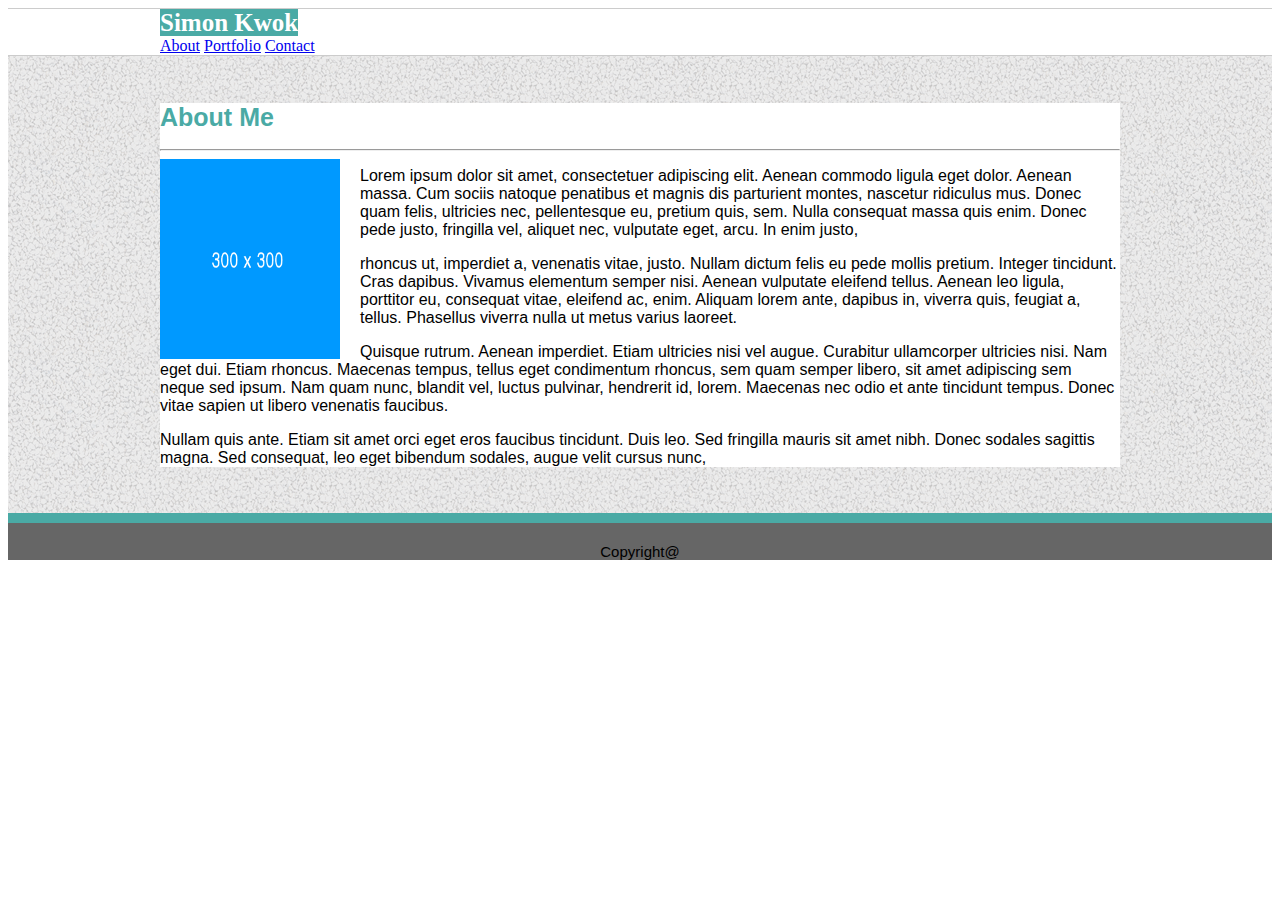
==== index.html @ 7ccf3ac4 "inital site files" ====
<!DOCTYPE html>
<html>

<head>
    <meta charset="utf-8" />
    <title>HW2-BootstrapPortfolio</title>
    <!-- <link rel="stylesheet" href="https://stackpath.bootstrapcdn.com/bootstrap/4.1.3/css/bootstrap.min.css" integrity="sha384-MCw98/SFnGE8fJT3GXwEOngsV7Zt27NXFoaoApmYm81iuXoPkFOJwJ8ERdknLPMO" crossorigin="anonymous"> -->
    <link rel="stylesheet" href="https://stackpath.bootstrapcdn.com/bootstrap/4.1.3/css/bootstrap.min.css" integrity="sha384-MCw98/SFnGE8fJT3GXwEOngsV7Zt27NXFoaoApmYm81iuXoPkFOJwJ8ERdknLPMO"
        crossorigin="anonymous">
    <link rel="stylesheet" href="assets/css/custom.css">
</head>

<body>

    <!-- This is a header containing a nav -->

    <header>
        <div class="row" style="width:960px; font-family: Georgia, Times, 'Times New Roman', serif;">
            <div class="col-lg-12 m-0 p-0">
                <nav class="navbar navbar-expand-md navbar-light bg-white m-0 p-0">
                    <a class="navbar-brand py-3 px-2" style="color:white">Simon Kwok</a>
                    <div class="navbar-nav ml-auto">
                        <a class="nav-item nav-link" href="index.html">About</a>
                        <a class="nav-item nav-link" href="portfolio.html">Portfolio</a>
                        <a class="nav-item nav-link" href="contact.html">Contact</a>
                    </div>
                </nav>
            </div>
        </div>
    </header>

    <!-- This is the container -->

    <section class="container-fluid">
        <div class="row" style="width:960px;  font-family:'Arial', 'Helvetica Neue', Helvetica, sans-serif;">
            <div class="col-lg-12 pt-3 pb-3">
                <h1>About Me</h1>
                <hr>
                <img src="assets/images/placeholder.png" id="myPic" width="200" height="200" alt="MyMugShot">
                <p>Lorem ipsum dolor sit amet, consectetuer adipiscing elit. Aenean commodo ligula eget dolor. Aenean massa.
                    Cum sociis natoque penatibus et magnis dis parturient montes, nascetur ridiculus mus. Donec quam felis,
                    ultricies nec, pellentesque eu, pretium quis, sem. Nulla consequat massa quis enim. Donec pede justo,
                    fringilla vel, aliquet nec, vulputate eget, arcu. In enim justo,</p>
                <p>rhoncus ut, imperdiet a, venenatis vitae, justo. Nullam dictum felis eu pede mollis pretium. Integer tincidunt.
                    Cras dapibus. Vivamus elementum semper nisi. Aenean vulputate eleifend tellus. Aenean leo ligula, porttitor
                    eu, consequat vitae, eleifend ac, enim. Aliquam lorem ante, dapibus in, viverra quis, feugiat a, tellus.
                    Phasellus viverra nulla ut metus varius laoreet. </p>
                <p>Quisque rutrum. Aenean imperdiet. Etiam ultricies nisi vel augue. Curabitur ullamcorper ultricies nisi.
                    Nam eget dui. Etiam rhoncus. Maecenas tempus, tellus eget condimentum rhoncus, sem quam semper libero,
                    sit amet adipiscing sem neque sed ipsum. Nam quam nunc, blandit vel, luctus pulvinar, hendrerit id, lorem.
                    Maecenas nec odio et ante tincidunt tempus. Donec vitae sapien ut libero venenatis faucibus.</p>
                <p>Nullam quis ante. Etiam sit amet orci eget eros faucibus tincidunt. Duis leo. Sed fringilla mauris sit
                    amet nibh. Donec sodales sagittis magna. Sed consequat, leo eget bibendum sodales, augue velit cursus
                    nunc,
                </p>
            </div>
        </div>
    </section>
    <div class="row">
        <div class="col-lg-12 m-0 p-0">
            <footer>
                Copyright@
            </footer>
        </div>
    </div>

</body>

</html>
---- assets/css/custom.css ----
*{
    box-sizing: border-box;
}

header{
    border-top: 1px solid #cccccc;
    border-bottom: 1px solid #cccccc;
}

.row{
    margin:auto;
    font-family: "Georgia", Times, "Times New Roman", serif;
    background-color: #ffffff;  
}

.navbar-brand{
    background-color: #4aaaa5;
    font-size: 25px;
    font-weight:bold;
    text-align: center;
}

.container-fluid{
    font-family:'Arial', 'Helvetica Neue', Helvetica, sans-serif;
    background-image: url(../images/gravel.png);
    padding:30px 10px 30px 10px;
    overflow: auto;
}

h1{
    color:#4aaaa5;
    font-size: 25px;
}

footer{
    clear:both;
    padding: 20px 0 0 0; 
    width: 100%;
    border-top: solid 10px #4aaaa5;
    background-color: #666666;
    margin:auto;
    text-align: center;
    font-size: 15px;
    font-family:'Arial', 'Helvetica Neue', Helvetica, sans-serif;
} 
#myPic {
    padding:0 20px 0 0;
    float:left;
}
#description1,
#description2,
#description3,
#description4,
#description5,
#description6 {
    padding:10px 0 10px 0;
    position:relative;
    top:-100px;
    background-color: #4aaaa5;
    color: #cccccc;
    width: 200px;
    height:40px;
    z-index:1;
    text-align: center;
}
#portfoliopic1,
#portfoliopic2,
#portfoliopic3,
#portfoliopic4,
#portfoliopic5,
#portfoliopic6 {
    padding: 10px 10px 10px 0;
    margin-right: 20px;
    float:left;
    z-index:-1;
/* 


* {
    box-sizing: border-box;
  }
body{
    margin:0 0 0 0;
}
a {
    color: #777777;  
    text-decoration: none;
 }
header{
    font-family: "Georgia", Times, Times New Roman, serif;
    overflow: auto;
    background-color: #ffffff;
    border-top: 1px solid #cccccc;
    border-bottom: 1px solid #cccccc;
}
#top{
    margin: auto;
    width:960px;
    text-align: center;
}
#myName{
    padding:20px 0 20px 0;
    background-color: #4aaaa5;
    color:white;
    font-size: 25px;
    font-weight:bold;
    width:20%;
    float:left;
}
#about,
#portfolio,
#contact {
    margin:20px 0 20px 0;
    float:right;
    width:10%;
    border-right: 1px solid #cccccc;
}
main{
    font-family:'Arial', 'Helvetica Neue', Helvetica, sans-serif;
    text-align: left;
    background-image: url(../images/gravel.png);
    height:100%;
    /* background-repeat: repeat; */
    /* padding: 30px 0 100px 0; 
}
h1{
    color:#4aaaa5;
    font-size: 25px;
}
#content{
    clear:both;
    padding:10px 10px 10px 10px;
    border: 1px solid #dddddd;
    background-color: white;
    width:960px;
    margin:auto;
    overflow: auto;
}
footer{
    position: fixed;
    padding: 20px 0 0 0;
    bottom: 0;
    width: 100%;
    border-top: solid 10px #4aaaa5;
    background-color: #666666;
    margin:auto;
    text-align: center;
    font-size: 15px;
    font-family:'Arial', 'Helvetica Neue', Helvetica, sans-serif;
} */ 
/*Index page css*/
/* #myPic {
    padding:0 20px 0 0;
    float:left;
}
#paragraph
#form {
    color: #777777;
} */
/*Contact page css*/
/* button {
    margin:10px 0 10px 0;
    background-color: #4aaaa5;
    border: none;
    color: white;
    text-align: center;
    text-decoration: none;
    display: inline-block;
    font-size: 16px;
} */
/*Protfolio page css*/
/* #portfoliopicarea {
    width:60%;
}

} */
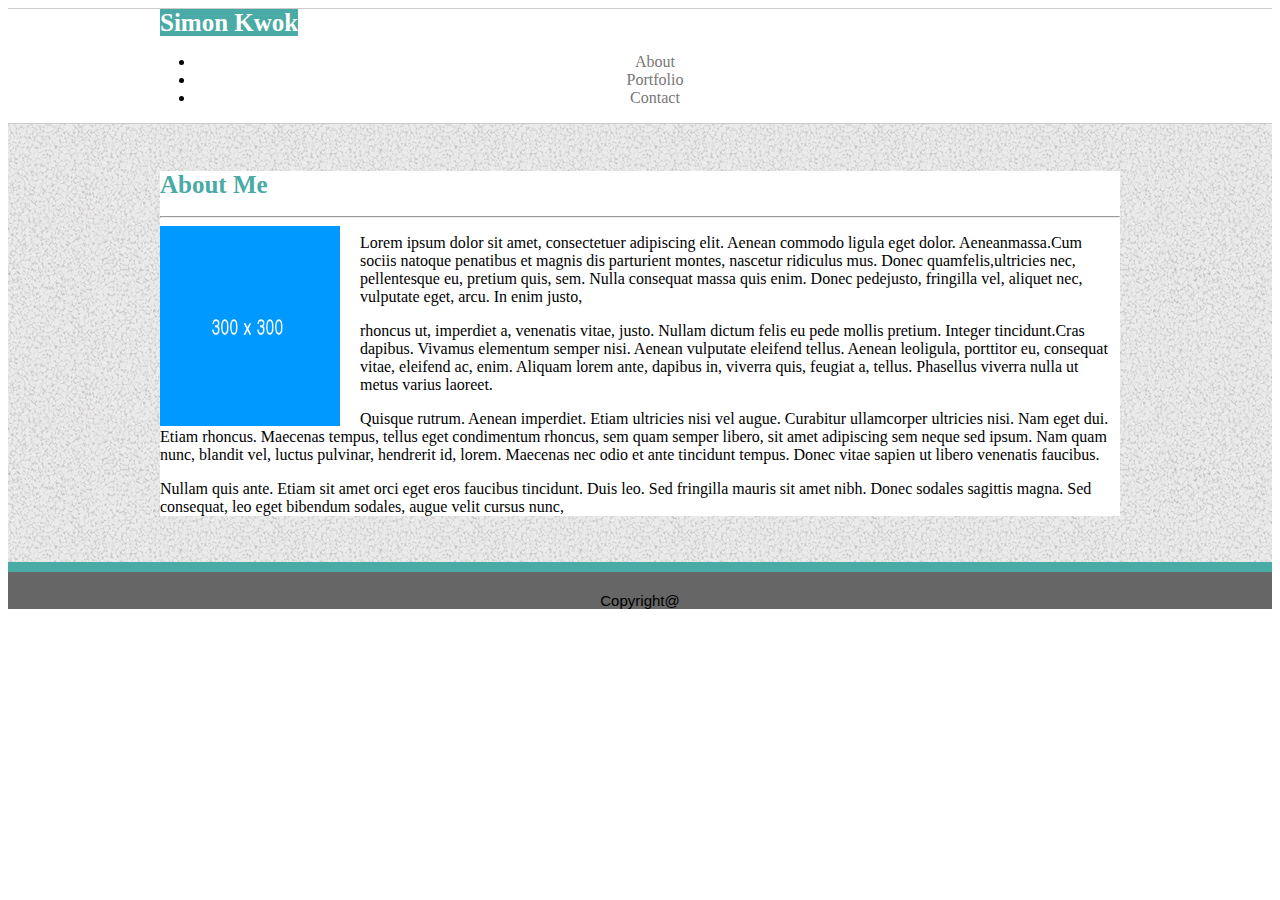
==== commit b9773ce3: "inital site files" ====
--- a/index.html
+++ b/index.html
@@ -14,16 +14,16 @@
 
     <!-- This is a header containing a nav -->
 
-    <header>
-        <div class="row" style="width:960px; font-family: Georgia, Times, 'Times New Roman', serif;">
-            <div class="col-lg-12 m-0 p-0">
-                <nav class="navbar navbar-expand-md navbar-light bg-white m-0 p-0">
-                    <a class="navbar-brand py-3 px-2" style="color:white">Simon Kwok</a>
-                    <div class="navbar-nav ml-auto">
-                        <a class="nav-item nav-link" href="index.html">About</a>
-                        <a class="nav-item nav-link" href="portfolio.html">Portfolio</a>
-                        <a class="nav-item nav-link" href="contact.html">Contact</a>
-                    </div>
+    <header class="container-fluid m-0 p-0">
+        <div class="row">
+            <div class="col-md-12 p-0 ">
+                <nav class="navbar navbar-expand-sm m-0 p-0">
+                    <a class="navbar-brand py-3 px-2" style="color:white;">Simon Kwok</a>
+                    <ul class=" navbar-nav p-0 ml-auto">
+                        <li><a class="nav-item nav-link" href="index.html">About</a></li>
+                        <li><a class="nav-item nav-link" href="portfolio.html">Portfolio</a></li>
+                        <li><a class="nav-item nav-link" href="contact.html">Contact</a></li>
+                    </ul>
                 </nav>
             </div>
         </div>
@@ -31,38 +31,50 @@
 
     <!-- This is the container -->
 
-    <section class="container-fluid">
-        <div class="row" style="width:960px;  font-family:'Arial', 'Helvetica Neue', Helvetica, sans-serif;">
-            <div class="col-lg-12 pt-3 pb-3">
-                <h1>About Me</h1>
-                <hr>
-                <img src="assets/images/placeholder.png" id="myPic" width="200" height="200" alt="MyMugShot">
-                <p>Lorem ipsum dolor sit amet, consectetuer adipiscing elit. Aenean commodo ligula eget dolor. Aenean massa.
-                    Cum sociis natoque penatibus et magnis dis parturient montes, nascetur ridiculus mus. Donec quam felis,
-                    ultricies nec, pellentesque eu, pretium quis, sem. Nulla consequat massa quis enim. Donec pede justo,
-                    fringilla vel, aliquet nec, vulputate eget, arcu. In enim justo,</p>
-                <p>rhoncus ut, imperdiet a, venenatis vitae, justo. Nullam dictum felis eu pede mollis pretium. Integer tincidunt.
-                    Cras dapibus. Vivamus elementum semper nisi. Aenean vulputate eleifend tellus. Aenean leo ligula, porttitor
-                    eu, consequat vitae, eleifend ac, enim. Aliquam lorem ante, dapibus in, viverra quis, feugiat a, tellus.
-                    Phasellus viverra nulla ut metus varius laoreet. </p>
-                <p>Quisque rutrum. Aenean imperdiet. Etiam ultricies nisi vel augue. Curabitur ullamcorper ultricies nisi.
-                    Nam eget dui. Etiam rhoncus. Maecenas tempus, tellus eget condimentum rhoncus, sem quam semper libero,
-                    sit amet adipiscing sem neque sed ipsum. Nam quam nunc, blandit vel, luctus pulvinar, hendrerit id, lorem.
-                    Maecenas nec odio et ante tincidunt tempus. Donec vitae sapien ut libero venenatis faucibus.</p>
-                <p>Nullam quis ante. Etiam sit amet orci eget eros faucibus tincidunt. Duis leo. Sed fringilla mauris sit
-                    amet nibh. Donec sodales sagittis magna. Sed consequat, leo eget bibendum sodales, augue velit cursus
-                    nunc,
-                </p>
+    <section class="container-fluid m-0 p-0">
+        <div class="wrapper">
+            <div class="row">
+                <div class="col-lg-12 pt-3 pb-3">
+                    <h1>About Me</h1>
+                    <hr>
+                    <img src="assets/images/placeholder.png" id="myPic" width="200" height="200" alt="MyMugShot">
+                    <p>Lorem ipsum dolor sit amet, consectetuer adipiscing elit. Aenean commodo ligula eget dolor.
+                        Aeneanmassa.Cum sociis natoque penatibus et magnis dis parturient montes, nascetur ridiculus
+                        mus. Donec
+                        quamfelis,ultricies nec, pellentesque eu, pretium quis, sem. Nulla consequat massa quis enim.
+                        Donec pedejusto,
+                        fringilla vel, aliquet nec, vulputate eget, arcu. In enim justo,</p>
+                    <p>rhoncus ut, imperdiet a, venenatis vitae, justo. Nullam dictum felis eu pede mollis pretium.
+                        Integer tincidunt.Cras dapibus. Vivamus elementum semper nisi. Aenean vulputate eleifend
+                        tellus. Aenean leoligula,
+                        porttitor eu, consequat vitae, eleifend ac, enim. Aliquam lorem ante, dapibus in, viverra quis,
+                        feugiat
+                        a, tellus. Phasellus viverra nulla ut metus varius laoreet. </p>
+                    <p>Quisque rutrum. Aenean imperdiet. Etiam ultricies nisi vel augue. Curabitur ullamcorper
+                        ultricies
+                        nisi.
+                        Nam eget dui. Etiam rhoncus. Maecenas tempus, tellus eget condimentum rhoncus, sem quam semper
+                        libero,
+                        sit amet adipiscing sem neque sed ipsum. Nam quam nunc, blandit vel, luctus pulvinar, hendrerit
+                        id,
+                        lorem.
+                        Maecenas nec odio et ante tincidunt tempus. Donec vitae sapien ut libero venenatis faucibus.</p>
+                    <p>Nullam quis ante. Etiam sit amet orci eget eros faucibus tincidunt. Duis leo. Sed fringilla
+                        mauris
+                        sit
+                        amet nibh. Donec sodales sagittis magna. Sed consequat, leo eget bibendum sodales, augue velit
+                        cursus
+                        nunc,
+                    </p>
+                </div>
             </div>
+
         </div>
     </section>
-    <div class="row">
-        <div class="col-lg-12 m-0 p-0">
-            <footer>
-                Copyright@
-            </footer>
-        </div>
-    </div>
+    <footer>
+        Copyright@
+    </footer>
+ 
 
 </body>
 
--- a/assets/css/custom.css
+++ b/assets/css/custom.css
@@ -2,16 +2,27 @@
 *{
     box-sizing: border-box;
 }
+body{
+    position:relative;
+}
+/*Head*/
 
 header{
     border-top: 1px solid #cccccc;
     border-bottom: 1px solid #cccccc;
+    
 }
 
 .row{
-    margin:auto;
+    max-width: 960px;
     font-family: "Georgia", Times, "Times New Roman", serif;
     background-color: #ffffff;  
+    margin:auto;
+}
+
+.navbar{
+    width:100%;
+
 }
 
 .navbar-brand{
@@ -21,7 +32,26 @@
     text-align: center;
 }
 
-.container-fluid{
+.navbar-nav{
+    position:relative;
+    right: 5px;
+    text-align: center;
+    flex-direction: row;
+}
+
+.nav-item{
+margin:0 5px 0 5px;
+}
+
+a {
+    color: #777777;  
+    text-decoration: none;
+ }
+
+/*body*/
+
+.wrapper{
+    
     font-family:'Arial', 'Helvetica Neue', Helvetica, sans-serif;
     background-image: url(../images/gravel.png);
     padding:30px 10px 30px 10px;
@@ -34,7 +64,8 @@
 }
 
 footer{
-    clear:both;
+    position: absolute;
+    top:;
     padding: 20px 0 0 0; 
     width: 100%;
     border-top: solid 10px #4aaaa5;
@@ -74,104 +105,4 @@
     margin-right: 20px;
     float:left;
     z-index:-1;
-/* 
-
-
-* {
-    box-sizing: border-box;
-  }
-body{
-    margin:0 0 0 0;
-}
-a {
-    color: #777777;  
-    text-decoration: none;
- }
-header{
-    font-family: "Georgia", Times, Times New Roman, serif;
-    overflow: auto;
-    background-color: #ffffff;
-    border-top: 1px solid #cccccc;
-    border-bottom: 1px solid #cccccc;
-}
-#top{
-    margin: auto;
-    width:960px;
-    text-align: center;
-}
-#myName{
-    padding:20px 0 20px 0;
-    background-color: #4aaaa5;
-    color:white;
-    font-size: 25px;
-    font-weight:bold;
-    width:20%;
-    float:left;
-}
-#about,
-#portfolio,
-#contact {
-    margin:20px 0 20px 0;
-    float:right;
-    width:10%;
-    border-right: 1px solid #cccccc;
-}
-main{
-    font-family:'Arial', 'Helvetica Neue', Helvetica, sans-serif;
-    text-align: left;
-    background-image: url(../images/gravel.png);
-    height:100%;
-    /* background-repeat: repeat; */
-    /* padding: 30px 0 100px 0; 
-}
-h1{
-    color:#4aaaa5;
-    font-size: 25px;
-}
-#content{
-    clear:both;
-    padding:10px 10px 10px 10px;
-    border: 1px solid #dddddd;
-    background-color: white;
-    width:960px;
-    margin:auto;
-    overflow: auto;
-}
-footer{
-    position: fixed;
-    padding: 20px 0 0 0;
-    bottom: 0;
-    width: 100%;
-    border-top: solid 10px #4aaaa5;
-    background-color: #666666;
-    margin:auto;
-    text-align: center;
-    font-size: 15px;
-    font-family:'Arial', 'Helvetica Neue', Helvetica, sans-serif;
-} */ 
-/*Index page css*/
-/* #myPic {
-    padding:0 20px 0 0;
-    float:left;
-}
-#paragraph
-#form {
-    color: #777777;
-} */
-/*Contact page css*/
-/* button {
-    margin:10px 0 10px 0;
-    background-color: #4aaaa5;
-    border: none;
-    color: white;
-    text-align: center;
-    text-decoration: none;
-    display: inline-block;
-    font-size: 16px;
-} */
-/*Protfolio page css*/
-/* #portfoliopicarea {
-    width:60%;
-}
-
-} */+}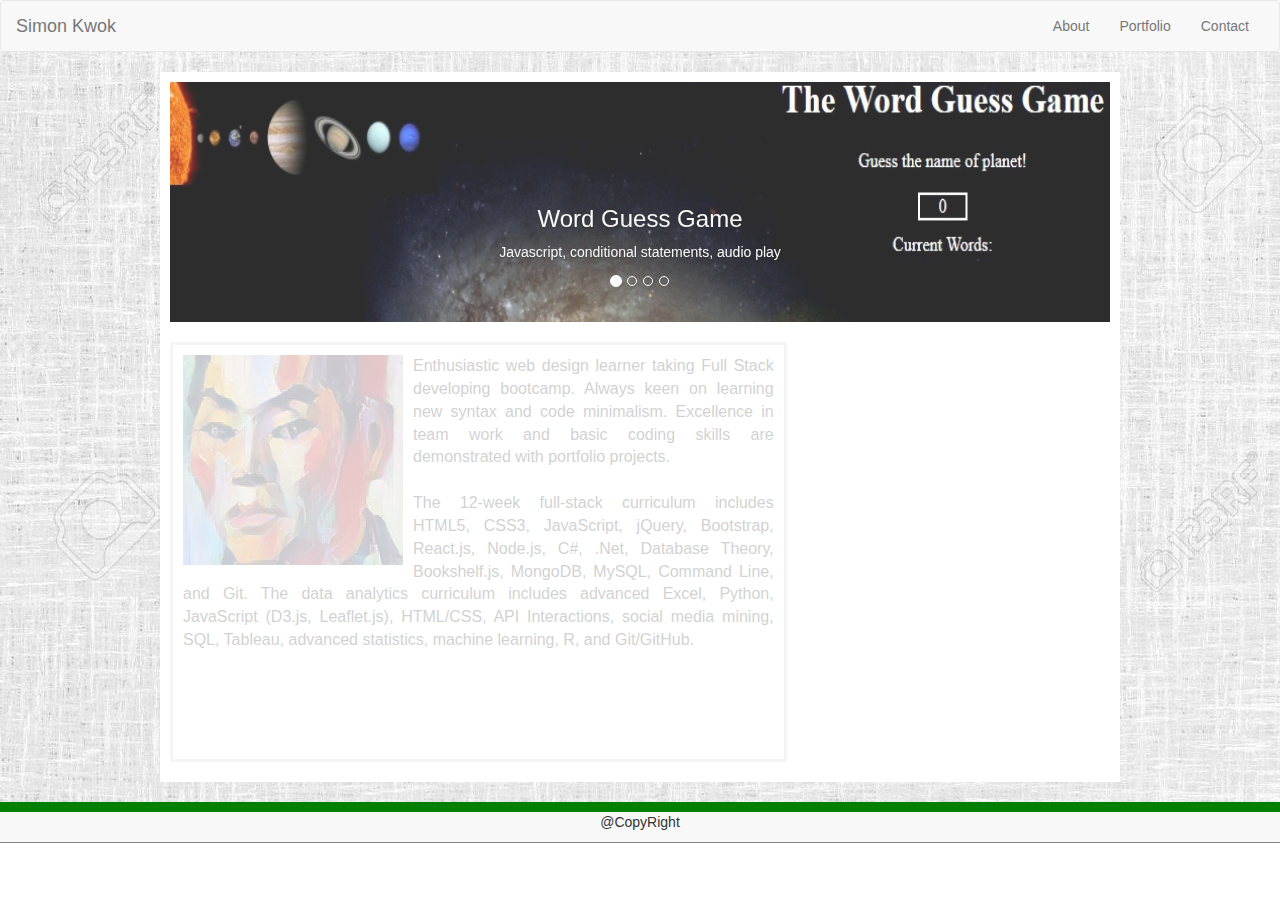
==== commit caf090f4: "Updated 9/16/2018" ====
--- a/index.html
+++ b/index.html
@@ -1,80 +1,178 @@
 <!DOCTYPE html>
-<html>
+<html lang="en">
 
 <head>
-    <meta charset="utf-8" />
-    <title>HW2-BootstrapPortfolio</title>
-    <!-- <link rel="stylesheet" href="https://stackpath.bootstrapcdn.com/bootstrap/4.1.3/css/bootstrap.min.css" integrity="sha384-MCw98/SFnGE8fJT3GXwEOngsV7Zt27NXFoaoApmYm81iuXoPkFOJwJ8ERdknLPMO" crossorigin="anonymous"> -->
-    <link rel="stylesheet" href="https://stackpath.bootstrapcdn.com/bootstrap/4.1.3/css/bootstrap.min.css" integrity="sha384-MCw98/SFnGE8fJT3GXwEOngsV7Zt27NXFoaoApmYm81iuXoPkFOJwJ8ERdknLPMO"
-        crossorigin="anonymous">
+    <title>Simon's Bootstrap Portfolio</title>
+    <meta charset="utf-8">
+    <meta name="viewport" content="width=device-width, initial-scale=1">
+    <link rel="stylesheet" href="https://maxcdn.bootstrapcdn.com/bootstrap/3.3.7/css/bootstrap.min.css">
     <link rel="stylesheet" href="assets/css/custom.css">
+    <script src="https://ajax.googleapis.com/ajax/libs/jquery/3.3.1/jquery.min.js"></script>
+    <script src="https://maxcdn.bootstrapcdn.com/bootstrap/3.3.7/js/bootstrap.min.js"></script>
 </head>
 
 <body>
 
-    <!-- This is a header containing a nav -->
-
-    <header class="container-fluid m-0 p-0">
-        <div class="row">
-            <div class="col-md-12 p-0 ">
-                <nav class="navbar navbar-expand-sm m-0 p-0">
-                    <a class="navbar-brand py-3 px-2" style="color:white;">Simon Kwok</a>
-                    <ul class=" navbar-nav p-0 ml-auto">
-                        <li><a class="nav-item nav-link" href="index.html">About</a></li>
-                        <li><a class="nav-item nav-link" href="portfolio.html">Portfolio</a></li>
-                        <li><a class="nav-item nav-link" href="contact.html">Contact</a></li>
-                    </ul>
-                </nav>
+    <nav class="navbar navbar-default">
+        <div class="container-fluid">
+            <div class="navbar-header">
+                <button type="button" class="navbar-toggle" data-toggle="collapse" data-target="#myNavbar">
+                    <span class="icon-bar"></span>
+                    <span class="icon-bar"></span>
+                    <span class="icon-bar"></span>
+                </button>
+                <a class="navbar-brand" href="#">Simon Kwok</a>
+            </div>
+            <div class="collapse navbar-collapse" id="myNavbar">
+                <ul class="nav navbar-nav navbar-right">
+                    <li><a href="index.html">About</a></li>
+                    <li><a href="portfolio.html">Portfolio</a></li>
+                    <li><a href="contact.html">Contact</a></li>
+                </ul>
             </div>
         </div>
-    </header>
+    </nav>
 
-    <!-- This is the container -->
+    <section class="main">
+        <div class="container">
+            <div class="row">
+                <div class="col-md-12">
+                    <div id="myCarousel" class="carousel slide ml-0 mr-0" style="opacity:0">
+                        <!-- Indicators -->
+                        <ol class="carousel-indicators">
+                            <li class="item1 active"></li>
+                            <li class="item2"></li>
+                            <li class="item3"></li>
+                            <li class="item4"></li>
+                        </ol>
 
-    <section class="container-fluid m-0 p-0">
-        <div class="wrapper">
+                        <!-- Wrapper for slides -->
+                        <div class="carousel-inner pl-0 pr-0  ml-0 mr-0" role="listbox">
+
+                            <div class="item active">
+                                
+                                <img src="assets/images/carousel_wordguess.jpg" alt="Chania" style=" height: 240px">
+                                <div class="carousel-caption">
+                                    <a href="https://simonkcoding.github.io/Word-Guess-Game/" target="_blank">
+                                    <h3>Word Guess Game</h3>
+                                    <p>Javascript, conditional statements, audio play</p></a>
+                                </div>
+                            </div>
+                            <!-- -->
+                            <div class="item">
+                                
+                                <img src="assets/images/carousel_crystal.jpg" alt="Chania" style=" height: 240px">
+                                <div class="carousel-caption">
+                                        <a href="https://simonkcoding.github.io/unit-4-game/" target="_blank">
+                                    <h3>Crystal Game</h3>
+                                    <p>CSS, Jquery, Timer</p></a>
+                                </div>
+                            </div>
+                             <!-- -->
+                        </div>
+                    </div>
+                </div>
+
+            </div>
+        </div>
+        <!--COntent-->
+        <div class="container">
             <div class="row">
-                <div class="col-lg-12 pt-3 pb-3">
-                    <h1>About Me</h1>
-                    <hr>
-                    <img src="assets/images/placeholder.png" id="myPic" width="200" height="200" alt="MyMugShot">
-                    <p>Lorem ipsum dolor sit amet, consectetuer adipiscing elit. Aenean commodo ligula eget dolor.
-                        Aeneanmassa.Cum sociis natoque penatibus et magnis dis parturient montes, nascetur ridiculus
-                        mus. Donec
-                        quamfelis,ultricies nec, pellentesque eu, pretium quis, sem. Nulla consequat massa quis enim.
-                        Donec pedejusto,
-                        fringilla vel, aliquet nec, vulputate eget, arcu. In enim justo,</p>
-                    <p>rhoncus ut, imperdiet a, venenatis vitae, justo. Nullam dictum felis eu pede mollis pretium.
-                        Integer tincidunt.Cras dapibus. Vivamus elementum semper nisi. Aenean vulputate eleifend
-                        tellus. Aenean leoligula,
-                        porttitor eu, consequat vitae, eleifend ac, enim. Aliquam lorem ante, dapibus in, viverra quis,
-                        feugiat
-                        a, tellus. Phasellus viverra nulla ut metus varius laoreet. </p>
-                    <p>Quisque rutrum. Aenean imperdiet. Etiam ultricies nisi vel augue. Curabitur ullamcorper
-                        ultricies
-                        nisi.
-                        Nam eget dui. Etiam rhoncus. Maecenas tempus, tellus eget condimentum rhoncus, sem quam semper
-                        libero,
-                        sit amet adipiscing sem neque sed ipsum. Nam quam nunc, blandit vel, luctus pulvinar, hendrerit
-                        id,
-                        lorem.
-                        Maecenas nec odio et ante tincidunt tempus. Donec vitae sapien ut libero venenatis faucibus.</p>
-                    <p>Nullam quis ante. Etiam sit amet orci eget eros faucibus tincidunt. Duis leo. Sed fringilla
-                        mauris
-                        sit
-                        amet nibh. Donec sodales sagittis magna. Sed consequat, leo eget bibendum sodales, augue velit
-                        cursus
-                        nunc,
-                    </p>
+                <div class="col-md-8 col-xs-12">
+                    <div id="author" style="opacity:0">
+                        <img src="assets/images/pretty image.jpg" id="mugShot" alt="my mug shot" style="width:220px">
+                        <p id="intro">Enthusiastic web design learner taking Full Stack developing bootcamp. 
+                            Always keen on learning new syntax and code minimalism. 
+                            Excellence in team work and basic coding skills are demonstrated with portfolio projects.
+                        <br>
+                        <br>
+                        The 12-week full-stack curriculum includes HTML5, CSS3, JavaScript, jQuery, Bootstrap, 
+                        React.js, Node.js, C#, .Net, Database Theory, Bookshelf.js, MongoDB, MySQL, Command Line, 
+                        and Git. The data analytics curriculum includes advanced Excel, Python, JavaScript 
+                        (D3.js, Leaflet.js), HTML/CSS, API Interactions, social media mining, SQL, Tableau, 
+                        advanced statistics, machine learning, R, and Git/GitHub. 
+                        </p>
+                    </div>
+                </div>
+                <div class="col-md-4 col-xs-12">
+                    <div class="row">
+                        <div class="col-md-12">
+
+                            <div id="connect" style="opacity:0">
+                                <h3>Connect with Me</h3>
+                                <hr>
+                                <img src="assets/images/github-128.png" class="social" alt="Github" width="50px">
+                                <img src="assets/images/github-128.png" class="social" alt="LinkedIn" width="50px">
+                                <img src="assets/images/github-128.png" class="social" alt="Stack Overflow" width="50px">
+                            </div>
+                        </div>
+                    </div>
+                    <div class="row">
+                        <div class="col-md-12">
+                            <div id="update" style="opacity:0">
+                                <h3>Update</h3>
+                                <hr>
+
+                            </div>
+                        </div>
+                    </div>
                 </div>
             </div>
-
         </div>
     </section>
-    <footer>
-        Copyright@
+    <footer class="container-fluid">
+        <p>@CopyRight</p>
     </footer>
- 
+
+    <script>
+        $(document).ready(function () {
+            // Activate Carousel
+            $("#myCarousel").carousel();
+
+            // Enable Carousel Indicators
+            $(".item1").click(function () {
+                $("#myCarousel").carousel(0);
+            });
+            $(".item2").click(function () {
+                $("#myCarousel").carousel(1);
+            });
+            $(".item3").click(function () {
+                $("#myCarousel").carousel(2);
+            });
+            $(".item4").click(function () {
+                $("#myCarousel").carousel(3);
+            });
+
+            // Enable Carousel Controls
+            $(".left").click(function () {
+                $("#myCarousel").carousel("prev");
+            });
+            $(".right").click(function () {
+                $("#myCarousel").carousel("next");
+            });
+        });
+
+        var carouselTime = $('#myCarousel')
+        setTimeout(function () {
+            { carouselTime.fadeTo("slow", 1); }
+        }, 250);
+        var authorTime = $('#author')
+        setTimeout(function () {
+            { authorTime.fadeTo("slow", 1); }
+        }, 500);
+        var connectlTime = $('#connect')
+        setTimeout(function () {
+            { connectlTime.fadeTo("slow", 1); }
+        }, 750);
+        var updateTime = $('#update')
+        setTimeout(function () {
+            { updateTime.fadeTo("slow", 1); }
+        }, 1000);
+
+
+    </script>
+
+
 
 </body>
 
--- a/assets/css/custom.css
+++ b/assets/css/custom.css
@@ -1,108 +1,95 @@
 
-*{
-    box-sizing: border-box;
-}
-body{
-    position:relative;
-}
-/*Head*/
-
-header{
-    border-top: 1px solid #cccccc;
-    border-bottom: 1px solid #cccccc;
-    
+a:link,
+a>p{
+    text-decoration: none;
+    color: #f8f8f8;
 }
 
-.row{
-    max-width: 960px;
-    font-family: "Georgia", Times, "Times New Roman", serif;
-    background-color: #ffffff;  
-    margin:auto;
+/*navbar*/
+
+.navbar {
+    margin-bottom: 0;
+  }
+
+.main{
+    background-image: url('../images/circuit.jpg');
+    padding:20px 0 20px 0;
+    min-height:600px;
 }
 
-.navbar{
-    width:100%;
-
+/*Container*/
+.container{
+    max-width:960px;
+    padding:10px;
+    background-color: white;
+   
 }
 
-.navbar-brand{
-    background-color: #4aaaa5;
-    font-size: 25px;
-    font-weight:bold;
-    text-align: center;
+/*Carousel*/
+ .carousel-inner>.item>img,
+ .carousel-inner>.item>a>img {
+       width: 100%;
+       margin:0;
+   }
+
+.carousel-inner{
+    
+    margin-left:0;
+    margin-right:0;
+    width:100%;
+} 
+#myCarousel1{
+    margin:0;
+    width:100%;
 }
 
-.navbar-nav{
-    position:relative;
-    right: 5px;
-    text-align: center;
-    flex-direction: row;
+
+/*content*/
+
+#intro{
+    font-size: 16px;
+    text-align: justify;
+}
+#update,
+#author,
+#connect {
+    padding:10px;
+    border: solid #d3d3d3;
 }
 
-.nav-item{
-margin:0 5px 0 5px;
+#update{
+height:240px; 
+}
+#author{
+    min-height:420px;
+    overflow: auto;
+    margin-bottom:10px;
+}
+#mugShot{
+    margin-right:10px;
+    float:left;
+}
+#connect{
+    margin-bottom:10px;
 }
 
-a {
-    color: #777777;  
-    text-decoration: none;
- }
-
-/*body*/
-
-.wrapper{
-    
-    font-family:'Arial', 'Helvetica Neue', Helvetica, sans-serif;
-    background-image: url(../images/gravel.png);
-    padding:30px 10px 30px 10px;
-    overflow: auto;
+.portfolio-item {
+    text-align: center;
+    margin:auto;
+    margin-bottom:10px;
+}
+.portfolio-text{
+    background-color: #d3d3d3;
+    width:280px;
+    margin:auto;
+    padding:5px 0 1px 0;
 }
 
-h1{
-    color:#4aaaa5;
-    font-size: 25px;
-}
-
+/*footer*/
 footer{
-    position: absolute;
-    top:;
-    padding: 20px 0 0 0; 
-    width: 100%;
-    border-top: solid 10px #4aaaa5;
-    background-color: #666666;
-    margin:auto;
+    border-top: solid 10px green;
     text-align: center;
-    font-size: 15px;
-    font-family:'Arial', 'Helvetica Neue', Helvetica, sans-serif;
-} 
-#myPic {
-    padding:0 20px 0 0;
-    float:left;
-}
-#description1,
-#description2,
-#description3,
-#description4,
-#description5,
-#description6 {
-    padding:10px 0 10px 0;
-    position:relative;
-    top:-100px;
-    background-color: #4aaaa5;
-    color: #cccccc;
-    width: 200px;
-    height:40px;
-    z-index:1;
-    text-align: center;
-}
-#portfoliopic1,
-#portfoliopic2,
-#portfoliopic3,
-#portfoliopic4,
-#portfoliopic5,
-#portfoliopic6 {
-    padding: 10px 10px 10px 0;
-    margin-right: 20px;
-    float:left;
-    z-index:-1;
+    min-height:40px;
+    background-color:#f8f8f8;
+    border-bottom: solid 1px grey;
 }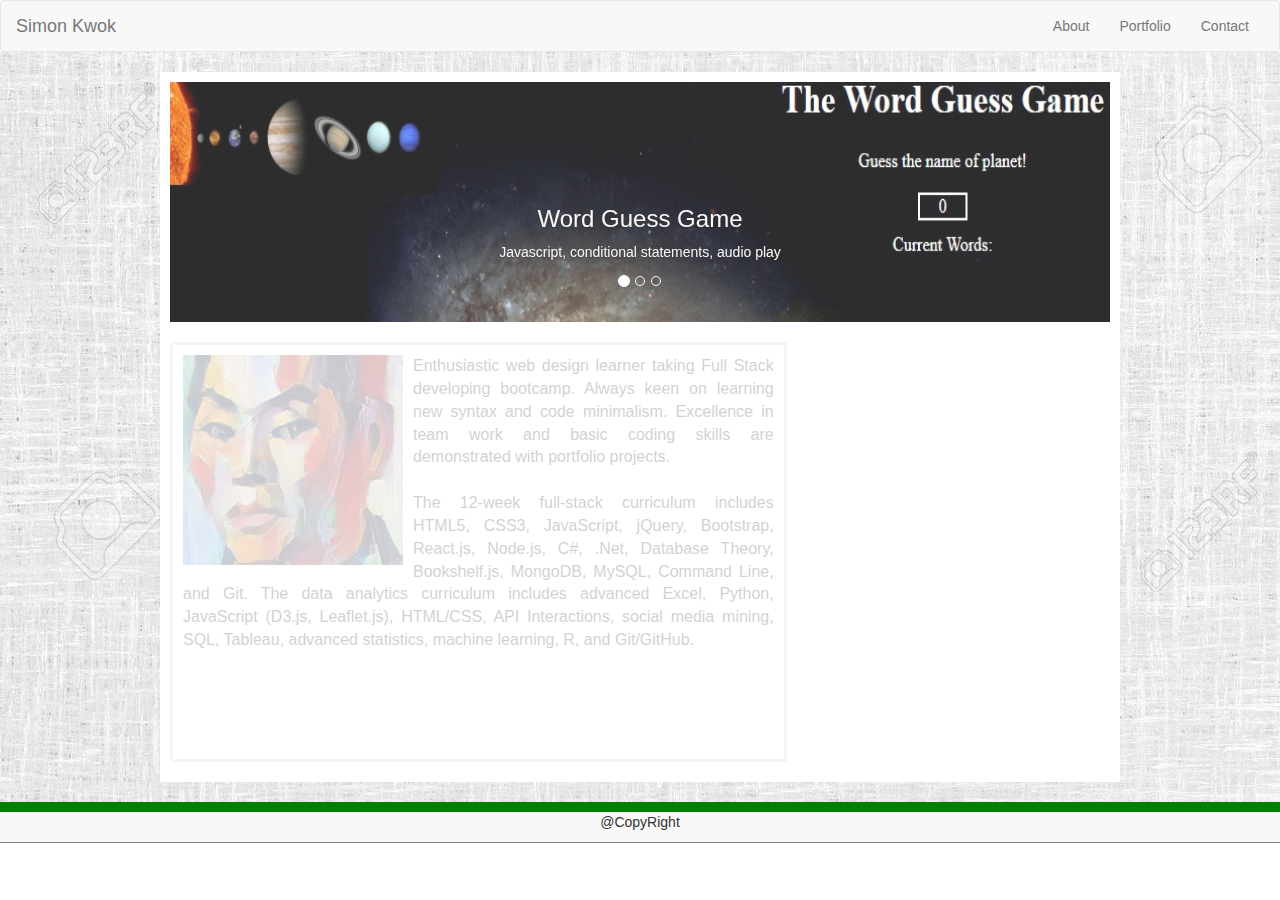
==== commit ec871ffb: "Updated 9/17/2018" ====
--- a/index.html
+++ b/index.html
@@ -43,7 +43,7 @@
                             <li class="item1 active"></li>
                             <li class="item2"></li>
                             <li class="item3"></li>
-                            <li class="item4"></li>
+                            <!-- <li class="item4"></li> Add when item added-->
                         </ol>
 
                         <!-- Wrapper for slides -->
@@ -65,6 +65,17 @@
                                 <div class="carousel-caption">
                                         <a href="https://simonkcoding.github.io/unit-4-game/" target="_blank">
                                     <h3>Crystal Game</h3>
+                                    <p>CSS, Jquery, Timer</p></a>
+                                </div>
+                            </div>
+                             <!-- -->
+                             <!-- -->
+                            <div class="item">
+                                
+                                <img src="assets/images/carousel_trivia.jpg" alt="Chania" style=" height: 240px">
+                                <div class="carousel-caption">
+                                        <a href="https://simonkcoding.github.io/TriviaGame/" target="_blank">
+                                    <h3>Trivia Game</h3>
                                     <p>CSS, Jquery, Timer</p></a>
                                 </div>
                             </div>
